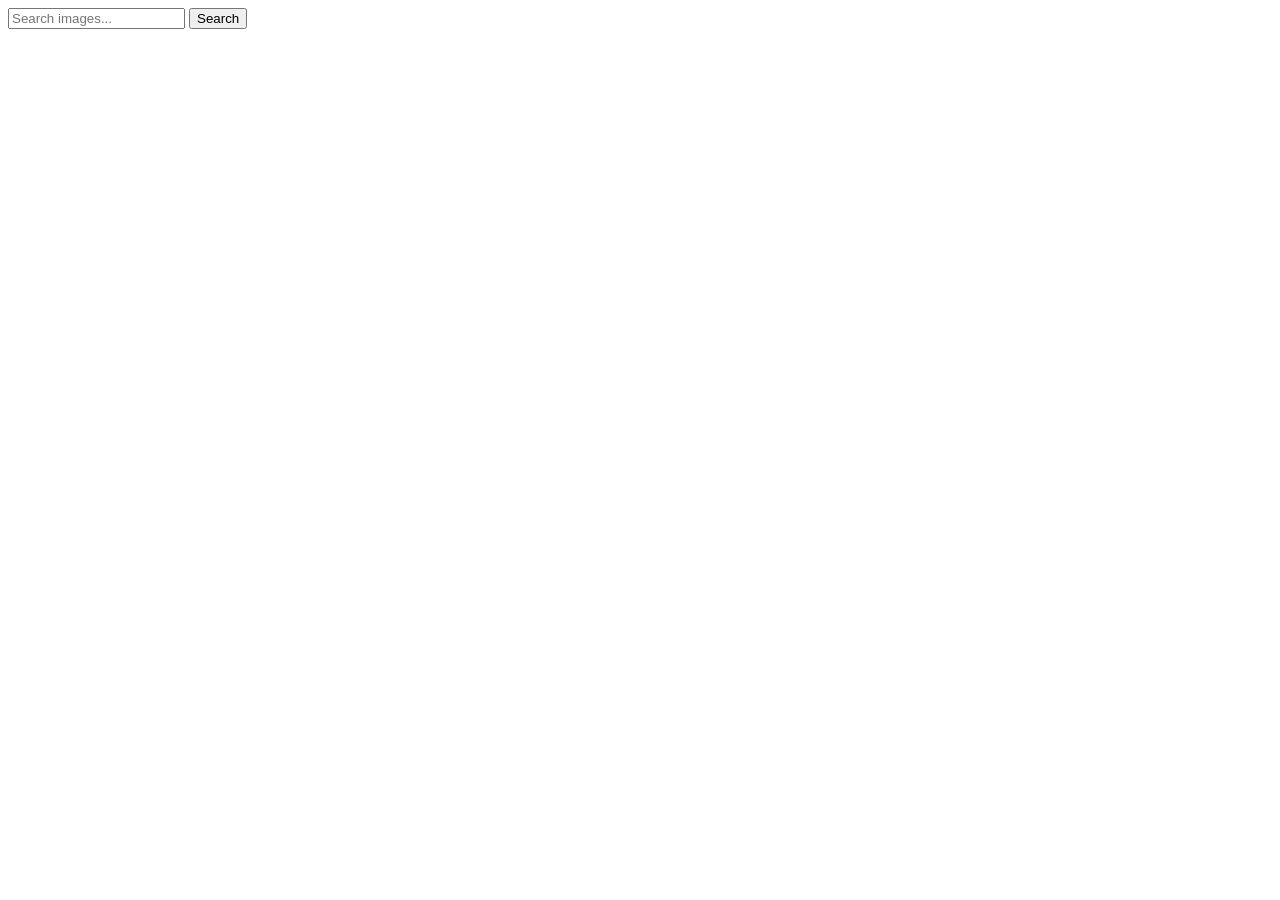
==== index.html @ cdef4ea0 "Deploying to gh-pages from @ oksanabochkor/goit-js-hw-11@40020dac3a67577edc50a3238cdbae68907c3197 🚀" ====
<!DOCTYPE html>
<html lang="en">
  <head>
    <meta charset="UTF-8" />
    <title>GoIT JS HW-10</title>
    <script type="module" crossorigin src="/goit-js-hw-11/index.js"></script>
    <link rel="modulepreload" crossorigin href="/goit-js-hw-11/assets/vendor-DqB7j7Ix.js">
    <link rel="stylesheet" crossorigin href="/goit-js-hw-11/assets/vendor-CWKLx11g.css">
    <link rel="stylesheet" crossorigin href="/goit-js-hw-11/assets/index-1Oj3euBt.css">
  </head>
  <body>
    <form class="form">
      <label>
        <input
          type="text"
          name="search-text"
          placeholder="Search images..."
          required
        />
      </label>
      <button type="submit">Search</button>
    </form>

    <div class="loader is-hidden"></div>

    <ul class="gallery"></ul>
  </body>
</html>
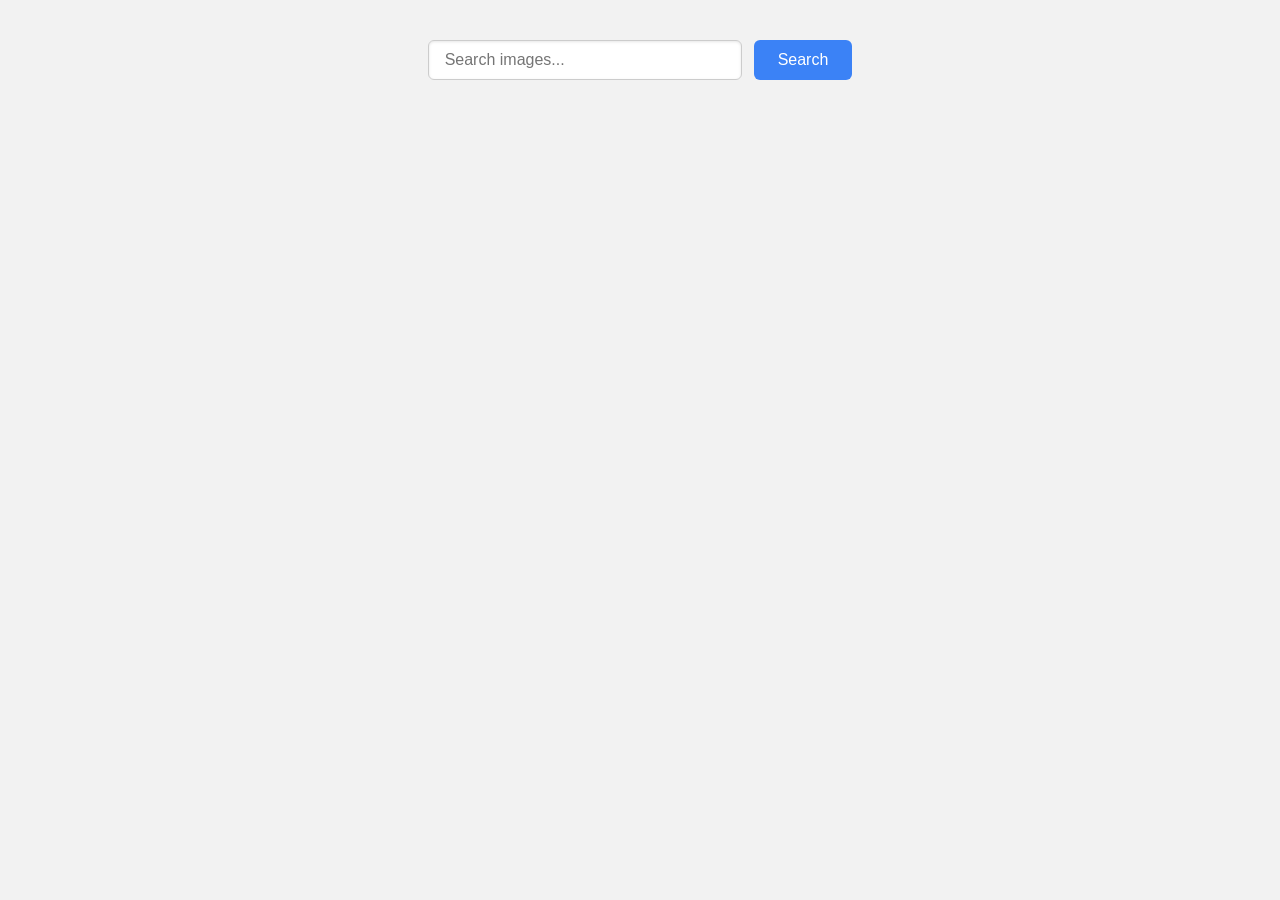
==== commit 957ee94c: "hmw 11" ====
--- a/index.html
+++ b/index.html
@@ -2,11 +2,8 @@
 <html lang="en">
   <head>
     <meta charset="UTF-8" />
-    <title>GoIT JS HW-10</title>
-    <script type="module" crossorigin src="/goit-js-hw-11/index.js"></script>
-    <link rel="modulepreload" crossorigin href="/goit-js-hw-11/assets/vendor-DqB7j7Ix.js">
-    <link rel="stylesheet" crossorigin href="/goit-js-hw-11/assets/vendor-CWKLx11g.css">
-    <link rel="stylesheet" crossorigin href="/goit-js-hw-11/assets/index-1Oj3euBt.css">
+    <title>GoIT JS HW-11</title>
+    <link rel="stylesheet" href="./src/css/styles.css" />
   </head>
   <body>
     <form class="form">
@@ -21,8 +18,9 @@
       <button type="submit">Search</button>
     </form>
 
-    <div class="loader is-hidden"></div>
+    <span class="loader is-hidden"></span>
 
     <ul class="gallery"></ul>
+    <script type="module" src="/src/main.js"></script>
   </body>
 </html>
--- a/src/css/styles.css
+++ b/src/css/styles.css
@@ -0,0 +1,108 @@
+
+                body {
+                  font-family: Arial, sans-serif;
+                  background-color: #f2f2f2;
+                  margin: 0;
+                  padding: 40px 20px;
+                  color: #333;
+                }
+        
+                .form {
+                  display: flex;
+                  justify-content: center;
+                  gap: 12px;
+                  margin-bottom: 30px;
+                }
+        
+                .form input[type="text"] {
+                  padding: 10px 16px;
+                  font-size: 16px;
+                  width: 280px;
+                  border: 1px solid #ccc;
+                  border-radius: 6px;
+                  box-shadow: inset 0 1px 3px rgba(0, 0, 0, 0.1);
+                }
+        
+                .form button {
+                  padding: 10px 24px;
+                  font-size: 16px;
+                  background-color: #3b82f6;
+                  color: white;
+                  border: none;
+                  border-radius: 6px;
+                  cursor: pointer;
+                  transition: background-color 0.2s ease;
+                }
+        
+                .form button:hover {
+                  background-color: #2563eb;
+                }
+        
+                .gallery {
+                  display: grid;
+                  grid-template-columns: repeat(auto-fill, minmax(300px, 1fr));
+                  gap: 24px;
+                  list-style: none;
+                  padding: 0;
+                  margin: 0;
+                }
+        
+                .gallery-item {
+                  background-color: #fff;
+                  border-radius: 8px;
+                  overflow: hidden;
+                  box-shadow: 0 2px 10px rgba(0, 0, 0, 0.06);
+                  transition: transform 0.2s ease;
+                }
+        
+                .gallery-item:hover {
+                  transform: translateY(-4px);
+                }
+        
+                .gallery-item a {
+                  display: block;
+                  text-decoration: none;
+                }
+        
+                .gallery-item img {
+                  width: 100%;
+                  height: 200px;
+                  object-fit: cover;
+                  display: block;
+                }
+        
+                .info {
+                  padding: 12px 16px;
+                  display: grid;
+                  grid-template-columns: repeat(2, 1fr);
+                  gap: 8px 12px;
+                  font-size: 14px;
+                  color: #444;
+                }
+        
+                .info p {
+                  margin: 0;
+                  font-weight: 500;
+                }
+        
+                /* Loader */
+                .loader {
+                  display: block;
+                  width: 64px;
+                  height: 64px;
+                  border: 6px solid #ddd;
+                  border-top: 6px solid #3b82f6;
+                  border-radius: 50%;
+                  animation: spin 1s linear infinite;
+                  margin: 0 auto 30px;
+                }
+        
+                .is-hidden {
+                  display: none;
+                }
+        
+                @keyframes spin {
+                  to {
+                    transform: rotate(360deg);
+                  }
+                }
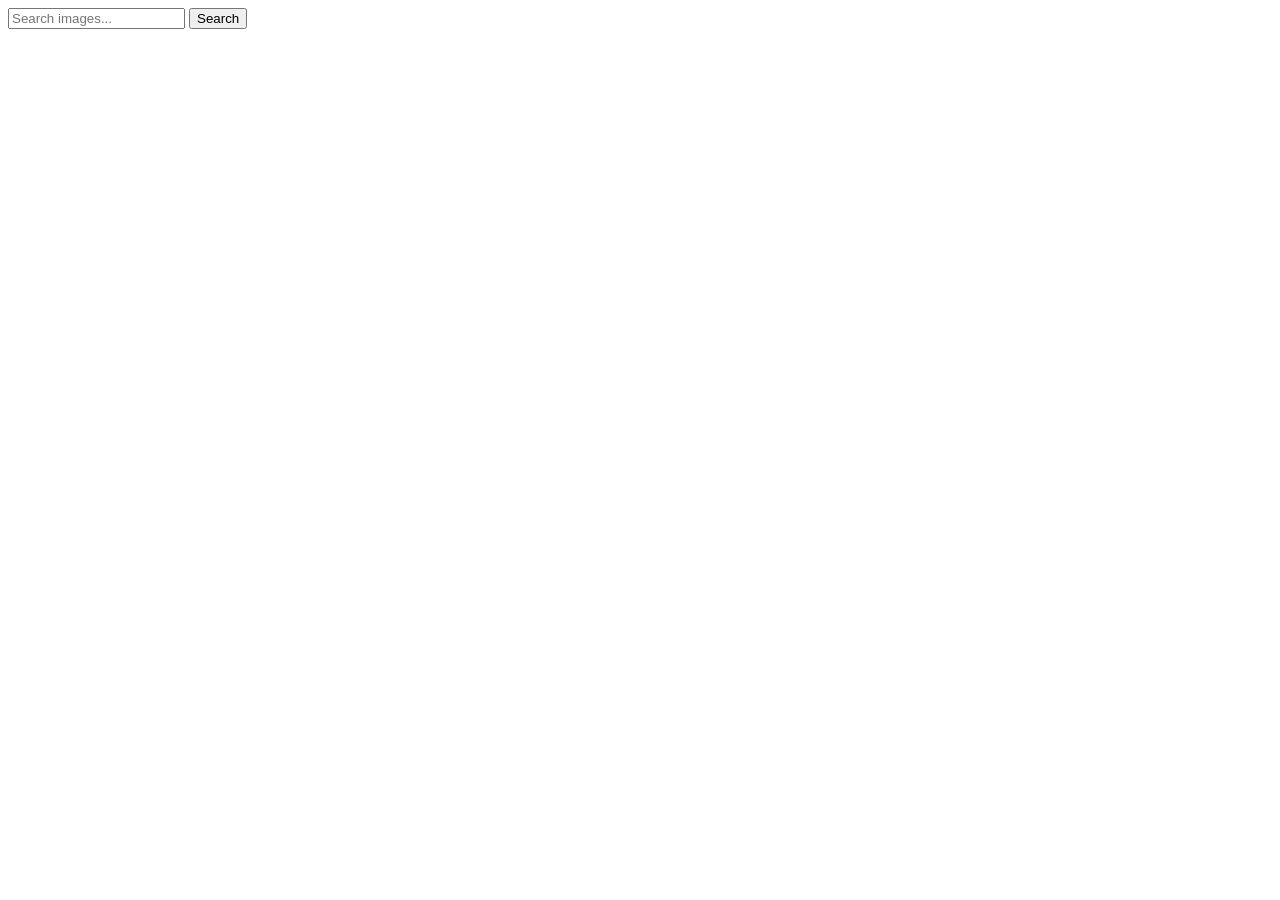
==== commit e4fa1837: "Deploying to gh-pages from @ oksanabochkor/goit-js-hw-11@c4e4f284657d206767516013c0f7be7440180663 🚀" ====
--- a/index.html
+++ b/index.html
@@ -3,7 +3,10 @@
   <head>
     <meta charset="UTF-8" />
     <title>GoIT JS HW-11</title>
-    <link rel="stylesheet" href="./src/css/styles.css" />
+    <script type="module" crossorigin src="/goit-js-hw-11/index.js"></script>
+    <link rel="modulepreload" crossorigin href="/goit-js-hw-11/assets/vendor-DqB7j7Ix.js">
+    <link rel="stylesheet" crossorigin href="/goit-js-hw-11/assets/vendor-CWKLx11g.css">
+    <link rel="stylesheet" crossorigin href="/goit-js-hw-11/assets/index-1Oj3euBt.css">
   </head>
   <body>
     <form class="form">
@@ -21,6 +24,5 @@
     <span class="loader is-hidden"></span>
 
     <ul class="gallery"></ul>
-    <script type="module" src="/src/main.js"></script>
   </body>
 </html>
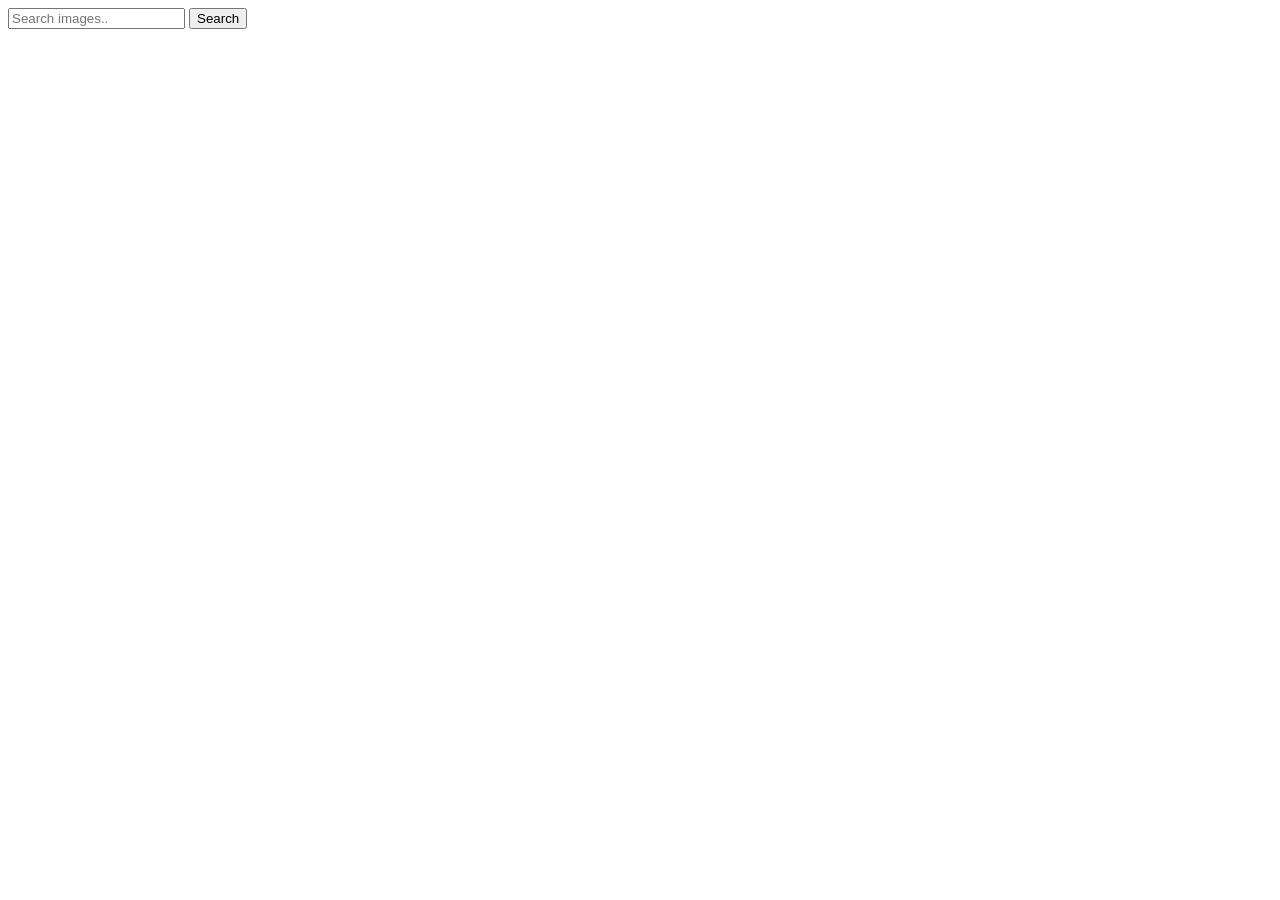
==== commit 79b32cb1: "Deploying to gh-pages from @ oksanabochkor/goit-js-hw-11@98b5c4a7c26ed2598accb892d66f66bd8d84dd88 🚀" ====
--- a/index.html
+++ b/index.html
@@ -14,7 +14,7 @@
         <input
           type="text"
           name="search-text"
-          placeholder="Search images..."
+          placeholder="Search images.."
           required
         />
       </label>
